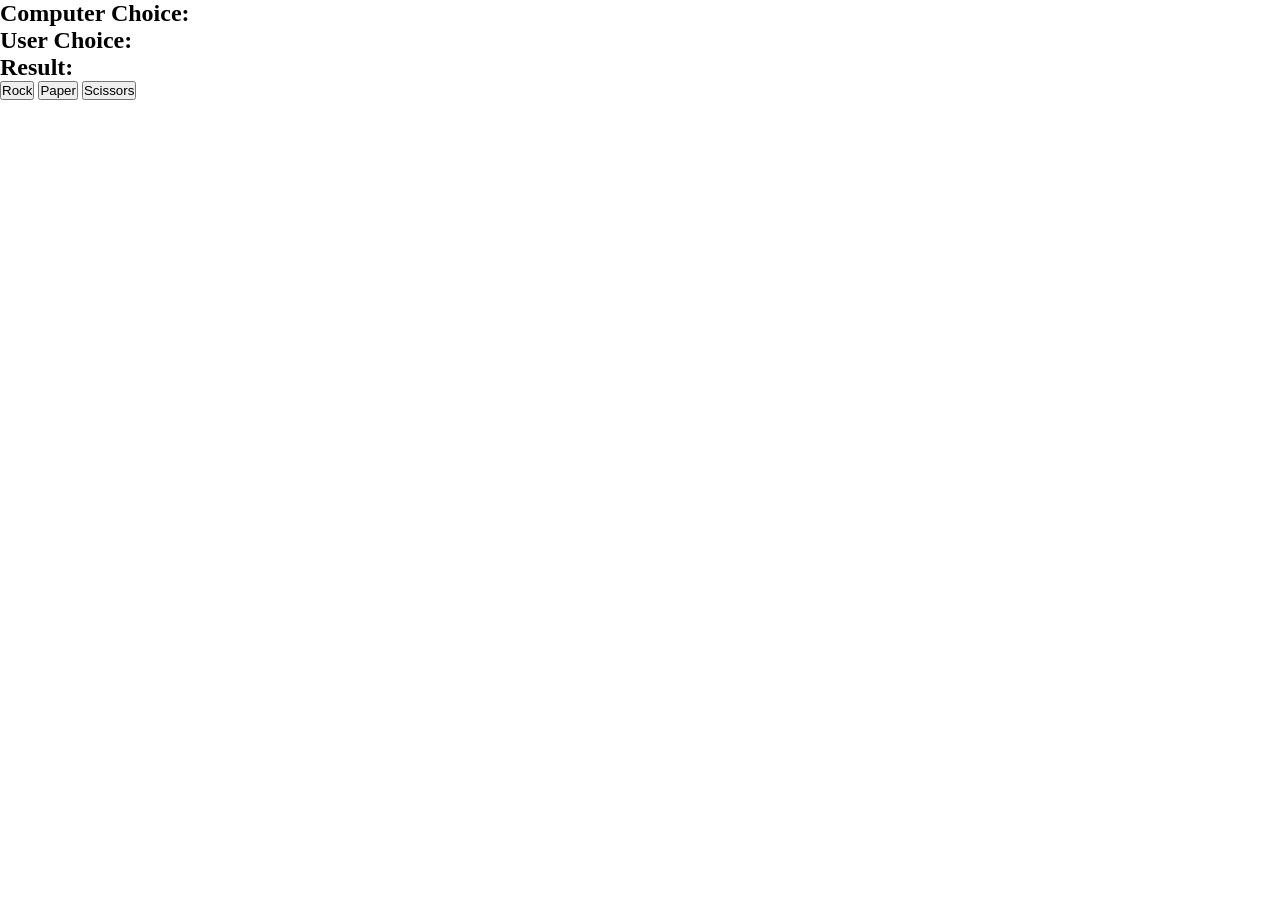
==== Rock Paper Scissors/index.html @ 678a6bc3 "Add files via upload" ====
<!DOCTYPE html>
<html lang="en">
<head>
  <meta charset="UTF-8">
  <meta http-equiv="X-UA-Compatible" content="IE=edge">
  <meta name="viewport" content="width=device-width, initial-scale=1.0">

  <link rel="stylesheet" href="style.css">

  <title>Rock Paper Scissors</title>
</head>
<body>
  
  <h2>Computer Choice: <span id="computer-choice"></span></h2>
  <h2>User Choice: <span id="user-choice"></span></h2>
  <h2>Result: <span id="result"></span></h2>

  <button id="rock">Rock</button>
  <button id="paper">Paper</button>
  <button id="scissors">Scissors</button>

  <script src="script.js"></script>
</body>
</html>
---- Rock Paper Scissors/style.css ----
* {
  padding: 0;
  margin: 0;
  box-sizing: border-box;
}
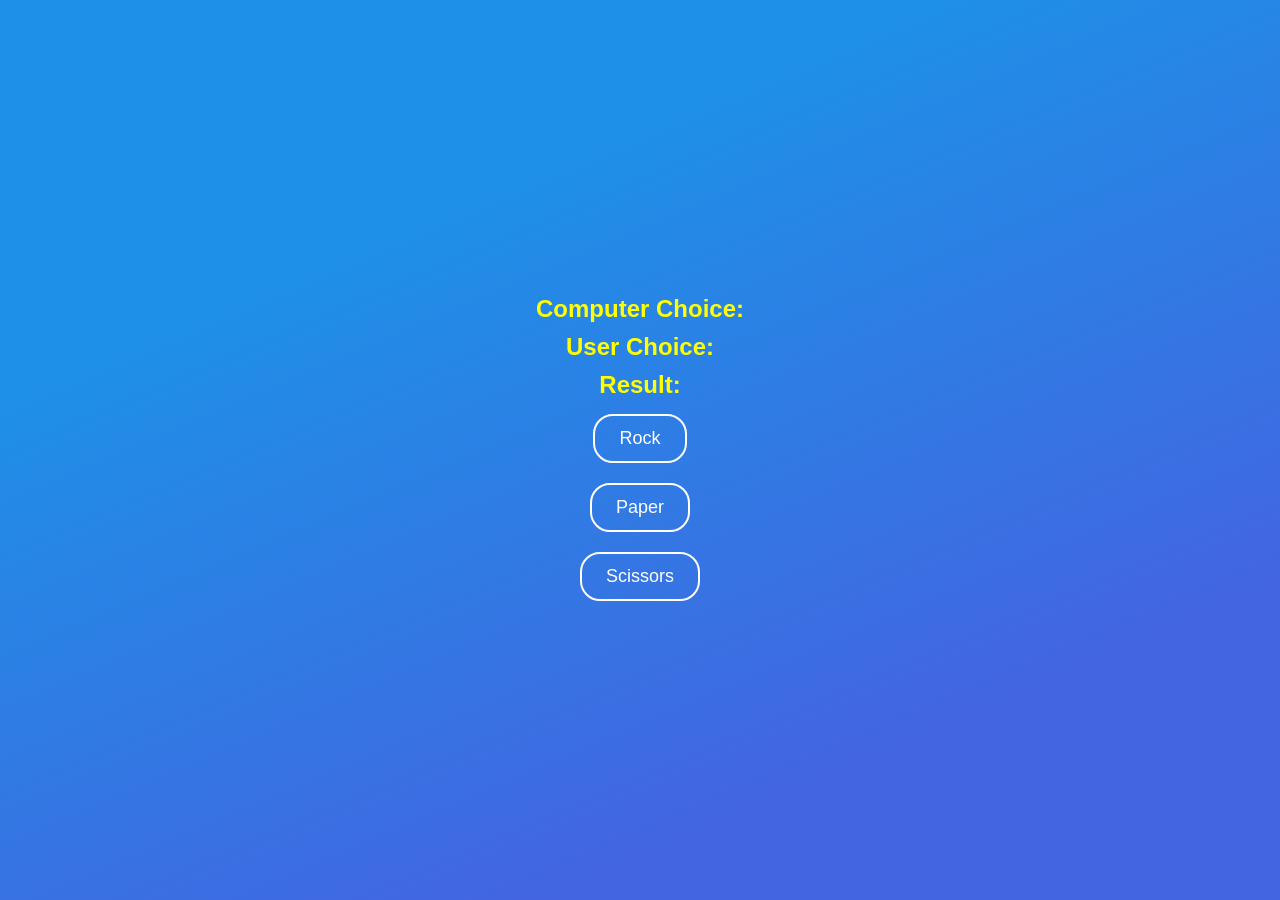
==== commit 1390074b: "Add files via upload" ====
--- a/Rock Paper Scissors/index.html
+++ b/Rock Paper Scissors/index.html
@@ -11,13 +11,13 @@
 </head>
 <body>
   
-  <h2>Computer Choice: <span id="computer-choice"></span></h2>
-  <h2>User Choice: <span id="user-choice"></span></h2>
-  <h2>Result: <span id="result"></span></h2>
+  <h2>Computer Choice: <span id="computer-choice" style="color: #fff"></span></h2>
+  <h2>User Choice: <span id="user-choice" style="color: #fff"></span></h2>
+  <h2>Result: <span id="result" style="color: #fff"></span></h2>
 
-  <button id="rock">Rock</button>
-  <button id="paper">Paper</button>
-  <button id="scissors">Scissors</button>
+  <button id="Rock">Rock</button>
+  <button id="Paper">Paper</button>
+  <button id="Scissors">Scissors</button>
 
   <script src="script.js"></script>
 </body>
--- a/Rock Paper Scissors/style.css
+++ b/Rock Paper Scissors/style.css
@@ -2,4 +2,42 @@
   padding: 0;
   margin: 0;
   box-sizing: border-box;
+  font-family: Arial, Helvetica, sans-serif;
+}
+
+body {
+  max-width: 100vw;
+  min-height: 100vh;
+
+  display: flex;
+  align-items: center;
+  justify-content: center;
+  flex-direction: column;
+
+  color: rgb(255, 255, 0);
+  background: linear-gradient(156.8deg, rgb(30, 144, 231) 27.1%, rgb(67, 101, 225) 77.8%);
+}
+
+h2 {
+  font-size: 24px;
+  margin: 5px;
+}
+
+button {
+  font-size: 18px;
+  padding: 12px 24px;
+  margin: 10px;
+
+  color: #fff;
+  background-color: transparent;
+
+  border: 2px solid #fff;
+  border-radius: 20px;
+
+  cursor: pointer;
+  transition: .3s ease-in-out;
+}
+
+button:hover {
+  background-color: rgb(100, 215, 255);
 }
